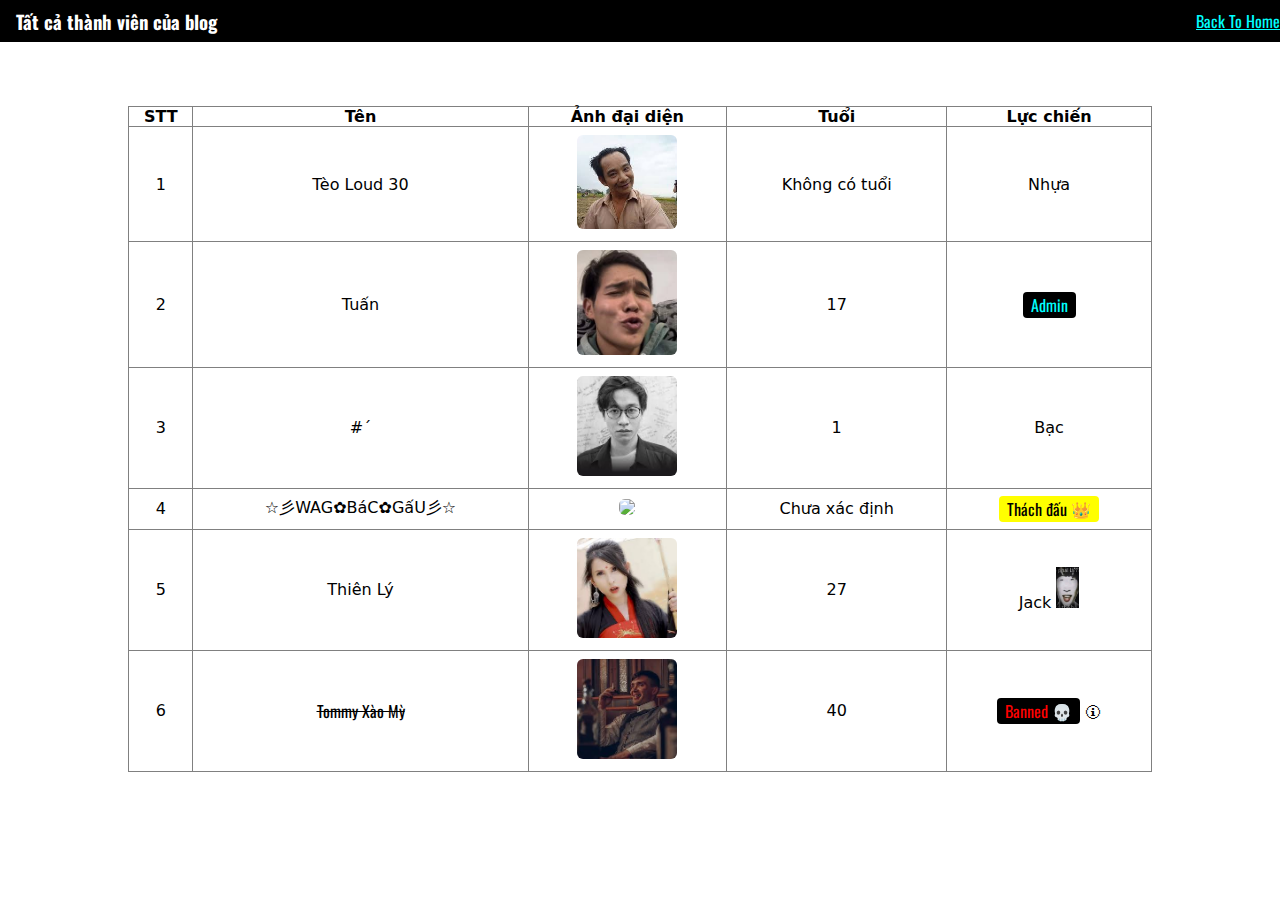
==== allmember.html @ 15a13103 "Add files via upload" ====
<!DOCTYPE html>
<html lang="en">

<head>
    <meta charset="UTF-8">
    <meta name="viewport" content="width=device-width, initial-scale=1.0">
    <title>Document</title>
    <link rel="stylesheet" href="styles.css">
</head>

<body>
    <div style="margin-bottom: 64px;" id="container">
        <!-- Header -->
        <div id="header">
            <div class="first-header">
                <h3 style="margin-left: 16px;">Tất cả thành viên của blog</h3>
                <a style="color: aqua;" href="./index.html">Back To Home</a>
            </div>
        </div>
    </div>
    <div>
        <table border="1">
            <tr>
                <th>STT</th>
                <th>Tên</th>
                <th>Ảnh đại diện</th>
                <th>Tuổi</th>
                <th>Lực chiến</th>
            </tr>

            <tbody class="render">
            </tbody>
        </table>
    </div>

    <script src="./main.js"></script>
</body>

</html>
---- styles.css ----
@import url("https://fonts.googleapis.com/css2?family=Oswald:wght@200..700&display=swap");
* {
    margin: 0;
    padding: 0;
    box-sizing: border-box;
    font-family: "Oswald", serif;
}
ul {
    /* text-decoration: none; */
    list-style: none;
}
span {
    background-color: #000;
    padding: 1px 8px;
    color: #fff;
    border-radius: 4px;
}
i::before {
    /* width: 20px; */
    height: 14px;
    display: block;
}
#header {
    width: inherit;
}
#header .first-header {
    background-color: #000;
    color: #fff;
    height: 42px;
    overflow: hidden;
    display: flex;
    flex: 1;
    justify-content: space-between;
    align-items: center;
}
#header .first-header .first-header-items ul {
    display: flex;
}
#header .first-header .first-header-items ul li {
    cursor: pointer;
    font-size: 14px;
    padding: 14px;
    transition: 0.2s all;
}
#header .first-header .first-header-items ul li:hover {
    background-color: #ccc;
    color: #000;
}
#header .first-header div input {
    height: 24px;
    border-radius: 4px;
    border: 0px;
    padding: 8px;
    margin-right: 14px;
}
/*  */
.second-header {
    height: calc(42px * 5);
    position: relative;
}
.second-header .second-header-items {
    width: 50%;
    position: absolute;
    top: 50%;
    left: 50%;
    transform: translate(-50%, -50%);
}
/* Hero */
#hero {
    position: relative;
}
#hero .hero-img {
    width: 100%;
    /* padding-bottom: 56.25%; */
}
#hero .hero-img img {
    display: block;
    width: 100%;
    height: 100%;
    /* object-fit: cover; */
}
#hero .hero-content {
    position: absolute;
    left: 4%;
    top: 50%;
    transform: translateY(-50%);
    color: #fff;
}
#hero .hero-content h3 {
    font-weight: 300;
    font-size: 42px;
}
#hero .hero-content h1 {
    font-size: 64px;
}
#hero .hero-content button {
    cursor: pointer;
    margin-top: 16px;
    font-size: 24px;
    padding: 8px 16px;
    border-radius: 4px;
    border: 0;
    transition: 0.2s all;
    opacity: 0.8;
}
#hero .hero-content button:hover {
    opacity: 1;
    scale: 1.1;
}
#hero .hero-content button:hover::before {
    font-family: "Font Awesome 6 Free";
    content: "\f007";
    margin-right: 8px;
}
/* Contnet */
#contents {
    display: flex;
    padding: 24px 16px;
    background-color: #ccc;
}
#contents div {
    margin: 0 16px;
}
#contents .left-content {
    background-color: #ccc;
    width: 100%;
    flex: 2;
    border-radius: 8px;
}
#contents .left-content .card {
    border-radius: 8px;

    background-color: #fff;
    text-align: center;
    padding: 18px;
    margin-bottom: 32px;
}
.card h1 {
    margin: 8px 0;
    font-weight: 400;
    font-size: 26px;
}
.card h4 {
    font-weight: 400;
    margin: 8px 0px;
    font-size: 18px;
}
.card h4 span {
    font-weight: 400;
    font-size: 20px;
    background-color: transparent;
    color: #000;
    padding: 0;
    opacity: 0.6;
}
.card img {
    border-radius: 4px;

    display: block;
    margin: 16px 0px;

    width: 100%;
}
.card p {
    margin: 16px 0px;
    text-align: left;
    width: 100%;
    font-family: system-ui, -apple-system, BlinkMacSystemFont, "Segoe UI",
        Roboto, Oxygen, Ubuntu, Cantarell, "Open Sans", "Helvetica Neue",
        sans-serif;
}
.card .nav {
    margin: 0 !important;
    display: flex;
    justify-content: space-between;
}
.card .nav button {
    border-radius: 4px;
    font-size: 16px;
    font-family: system-ui, -apple-system, BlinkMacSystemFont, "Segoe UI",
        Roboto, Oxygen, Ubuntu, Cantarell, "Open Sans", "Helvetica Neue",
        sans-serif;
    padding: 8px 14px;
    margin: 8px 0;
    background-color: var(--bgcolor);
    color: var(--color);
    border: 1px solid gray;
    transition: 0.2s all;
    cursor: pointer;
}
.card .nav button:hover {
    opacity: 0.8;
}
.card .nav button span {
    font-size: 16px;
    font-family: system-ui, -apple-system, BlinkMacSystemFont, "Segoe UI",
        Roboto, Oxygen, Ubuntu, Cantarell, "Open Sans", "Helvetica Neue",
        sans-serif;
    background-color: #fff;
    color: #000;
    margin: 0 4px;
}
#contents .right-content {
    display: flex;
    flex-direction: column;
    padding: 16px;
    background-color: #fff;
    border-radius: 8px;
    width: 100%;
    flex: 1;
    max-height: 50vh;
}
.rep {
    margin-top: 32px !important;
    margin-left: 0 !important;
    margin-right: 0 !important;
    border-top: 1px solid gray;
}
.rep .rep-items {
    display: flex;
}
.rep .rep-items img {
    width: 10%;
    height: 10%;
}
.rep .rep-items div {
    display: flex;
    flex-direction: column;
    text-align: left;
    justify-content: center;
}
.rep .rep-items div h4 {
    margin: 0;
}
.rep .rep-items div p {
    margin: 0;
}
.hide {
    display: none;
}

@media (min-width: 720px) {
    #contents {
        flex-wrap: wrap;
    }
}

/* Footer */
#footer {
    height: 200px;
    background-color: #000;
    color: #fff;
    font-size: larger;
}
/* All Member */
table {
    font-family: system-ui, -apple-system, BlinkMacSystemFont, "Segoe UI",
        Roboto, Oxygen, Ubuntu, Cantarell, "Open Sans", "Helvetica Neue",
        sans-serif;
    border-collapse: collapse;
    width: 80%;
    text-align: center;
    margin: auto;
}
th {
    font-family: system-ui, -apple-system, BlinkMacSystemFont, "Segoe UI",
        Roboto, Oxygen, Ubuntu, Cantarell, "Open Sans", "Helvetica Neue",
        sans-serif;
}
td {
    padding: 8px 16px;
    font-family: system-ui, -apple-system, BlinkMacSystemFont, "Segoe UI",
        Roboto, Oxygen, Ubuntu, Cantarell, "Open Sans", "Helvetica Neue",
        sans-serif;
}
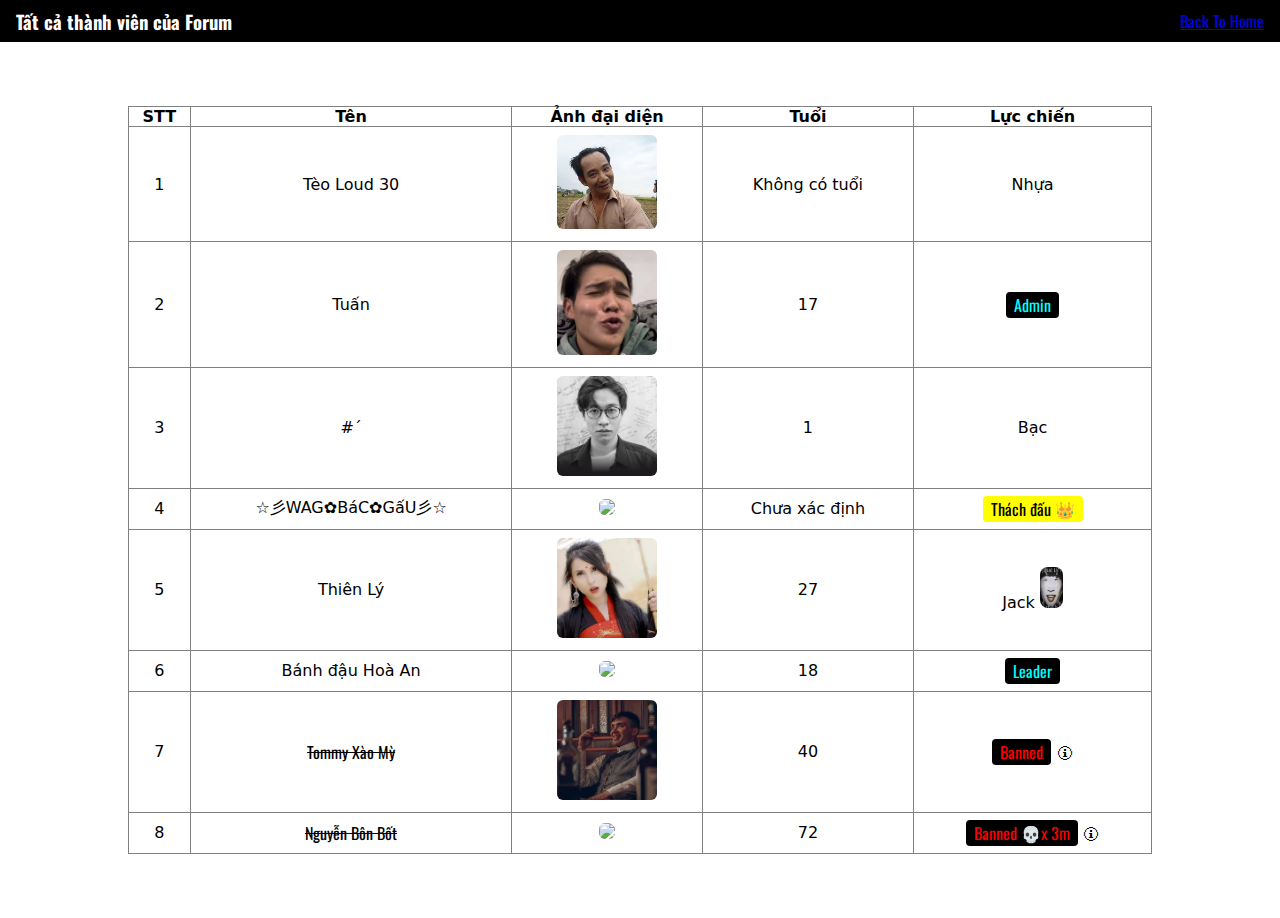
==== commit 793e7e53: "big update" ====
--- a/allmember.html
+++ b/allmember.html
@@ -4,7 +4,10 @@
 <head>
     <meta charset="UTF-8">
     <meta name="viewport" content="width=device-width, initial-scale=1.0">
-    <title>Document</title>
+    <link rel="shortcut icon"
+        href="https://upload.wikimedia.org/wikipedia/vi/8/82/VOZ_di%E1%BB%85n_%C4%91%C3%A0n_logo.png"
+        type="image/x-icon">
+    <title>Diễn đàn VOZ - Thành viên</title>
     <link rel="stylesheet" href="styles.css">
 </head>
 
@@ -13,8 +16,8 @@
         <!-- Header -->
         <div id="header">
             <div class="first-header">
-                <h3 style="margin-left: 16px;">Tất cả thành viên của blog</h3>
-                <a style="color: aqua;" href="./index.html">Back To Home</a>
+                <h3 style="margin-left: 16px;">Tất cả thành viên của Forum</h3>
+                <a style="margin-right: 16px;" style="color: aqua;" href="./index.html">Back To Home</a>
             </div>
         </div>
     </div>
--- a/styles.css
+++ b/styles.css
@@ -4,6 +4,9 @@
     padding: 0;
     box-sizing: border-box;
     font-family: "Oswald", serif;
+}
+img {
+    border-radius: 8px;
 }
 ul {
     /* text-decoration: none; */
@@ -208,7 +211,7 @@
     border-radius: 8px;
     width: 100%;
     flex: 1;
-    max-height: 50vh;
+    height: 100%;
 }
 .rep {
     margin-top: 32px !important;
@@ -261,6 +264,7 @@
     width: 80%;
     text-align: center;
     margin: auto;
+    margin-bottom: 64px;
 }
 th {
     font-family: system-ui, -apple-system, BlinkMacSystemFont, "Segoe UI",
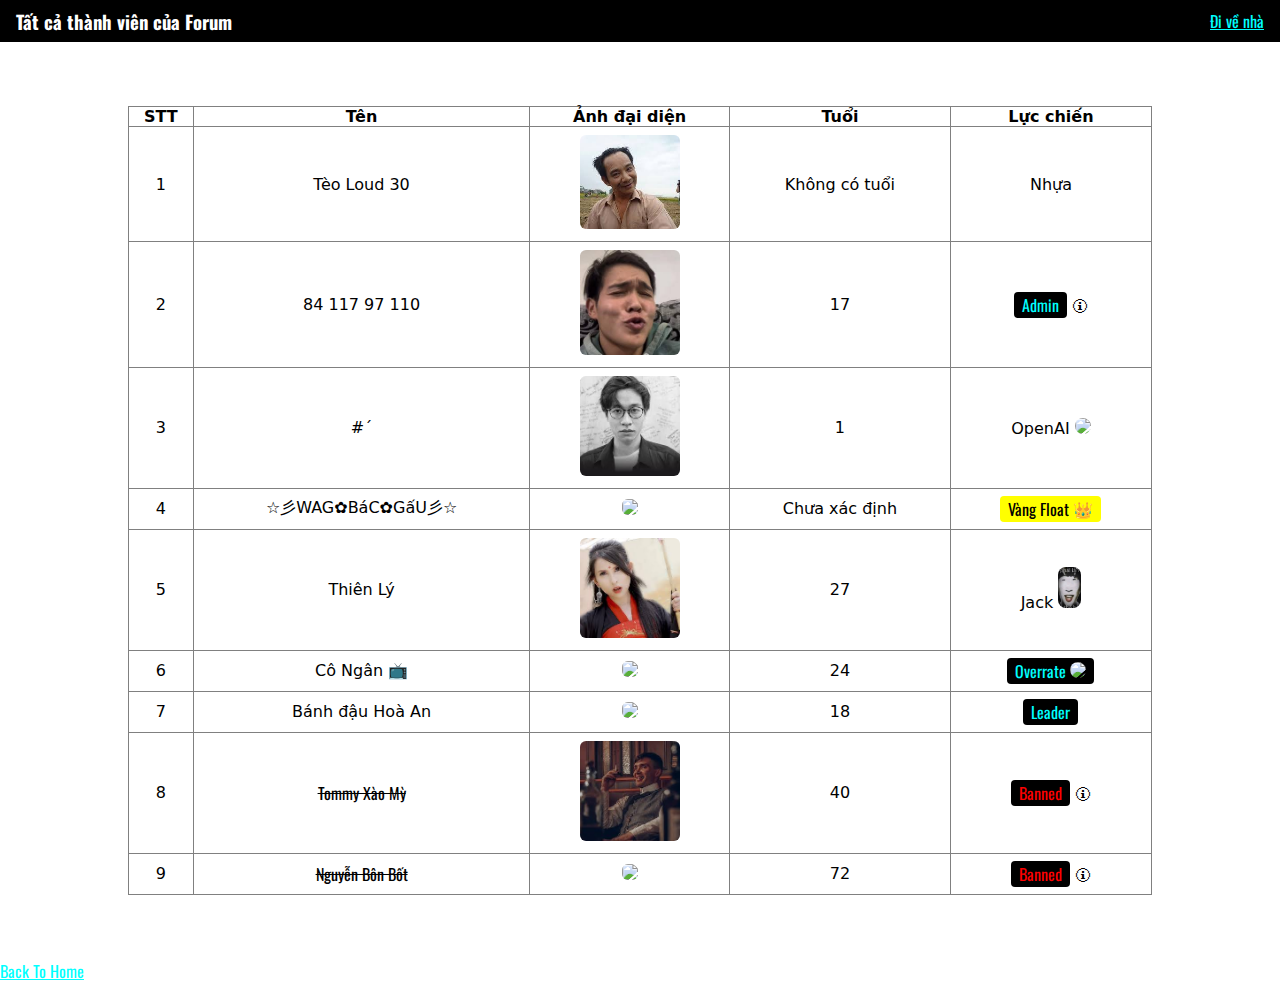
==== commit 1992e74e: "last chagne" ====
--- a/allmember.html
+++ b/allmember.html
@@ -1,42 +1,55 @@
 <!DOCTYPE html>
 <html lang="en">
+    <head>
+        <meta charset="UTF-8" />
+        <meta name="viewport" content="width=device-width, initial-scale=1.0" />
+        <link
+            rel="shortcut icon"
+            href="https://upload.wikimedia.org/wikipedia/vi/8/82/VOZ_di%E1%BB%85n_%C4%91%C3%A0n_logo.png"
+            type="image/x-icon"
+        />
+        <title>Diễn đàn VOZ - Thành viên</title>
+        <link rel="stylesheet" href="styles.css" />
+    </head>
 
-<head>
-    <meta charset="UTF-8">
-    <meta name="viewport" content="width=device-width, initial-scale=1.0">
-    <link rel="shortcut icon"
-        href="https://upload.wikimedia.org/wikipedia/vi/8/82/VOZ_di%E1%BB%85n_%C4%91%C3%A0n_logo.png"
-        type="image/x-icon">
-    <title>Diễn đàn VOZ - Thành viên</title>
-    <link rel="stylesheet" href="styles.css">
-</head>
-
-<body>
-    <div style="margin-bottom: 64px;" id="container">
-        <!-- Header -->
-        <div id="header">
-            <div class="first-header">
-                <h3 style="margin-left: 16px;">Tất cả thành viên của Forum</h3>
-                <a style="margin-right: 16px;" style="color: aqua;" href="./index.html">Back To Home</a>
+    <body>
+        <div style="margin-bottom: 64px" id="container">
+            <!-- Header -->
+            <div id="header">
+                <div class="first-header">
+                    <h3 style="margin-left: 16px">
+                        Tất cả thành viên của Forum
+                    </h3>
+                    <a
+                        style="margin-right: 16px"
+                        style="color: aqua"
+                        href="https://youtu.be/vTJdVE_gjI0?si=uVqxSrH3udlDn9pv"
+                        target="_blank"
+                        >Đi về nhà</a
+                    >
+                </div>
             </div>
         </div>
-    </div>
-    <div>
-        <table border="1">
-            <tr>
-                <th>STT</th>
-                <th>Tên</th>
-                <th>Ảnh đại diện</th>
-                <th>Tuổi</th>
-                <th>Lực chiến</th>
-            </tr>
+        <div>
+            <table border="1">
+                <tr>
+                    <th>STT</th>
+                    <th>Tên</th>
+                    <th>Ảnh đại diện</th>
+                    <th>Tuổi</th>
+                    <th>Lực chiến</th>
+                </tr>
 
-            <tbody class="render">
-            </tbody>
-        </table>
-    </div>
+                <tbody class="render"></tbody>
+            </table>
+            <a
+                style="margin-right: 16px"
+                style="color: aqua"
+                href="./index.html"
+                >Back To Home</a
+            >
+        </div>
 
-    <script src="./main.js"></script>
-</body>
-
-</html>+        <script src="./main.js"></script>
+    </body>
+</html>
--- a/styles.css
+++ b/styles.css
@@ -171,6 +171,7 @@
     font-family: system-ui, -apple-system, BlinkMacSystemFont, "Segoe UI",
         Roboto, Oxygen, Ubuntu, Cantarell, "Open Sans", "Helvetica Neue",
         sans-serif;
+    font-size: 18px;
 }
 .card .nav {
     margin: 0 !important;
@@ -277,3 +278,6 @@
         Roboto, Oxygen, Ubuntu, Cantarell, "Open Sans", "Helvetica Neue",
         sans-serif;
 }
+a {
+    color: cyan;
+}
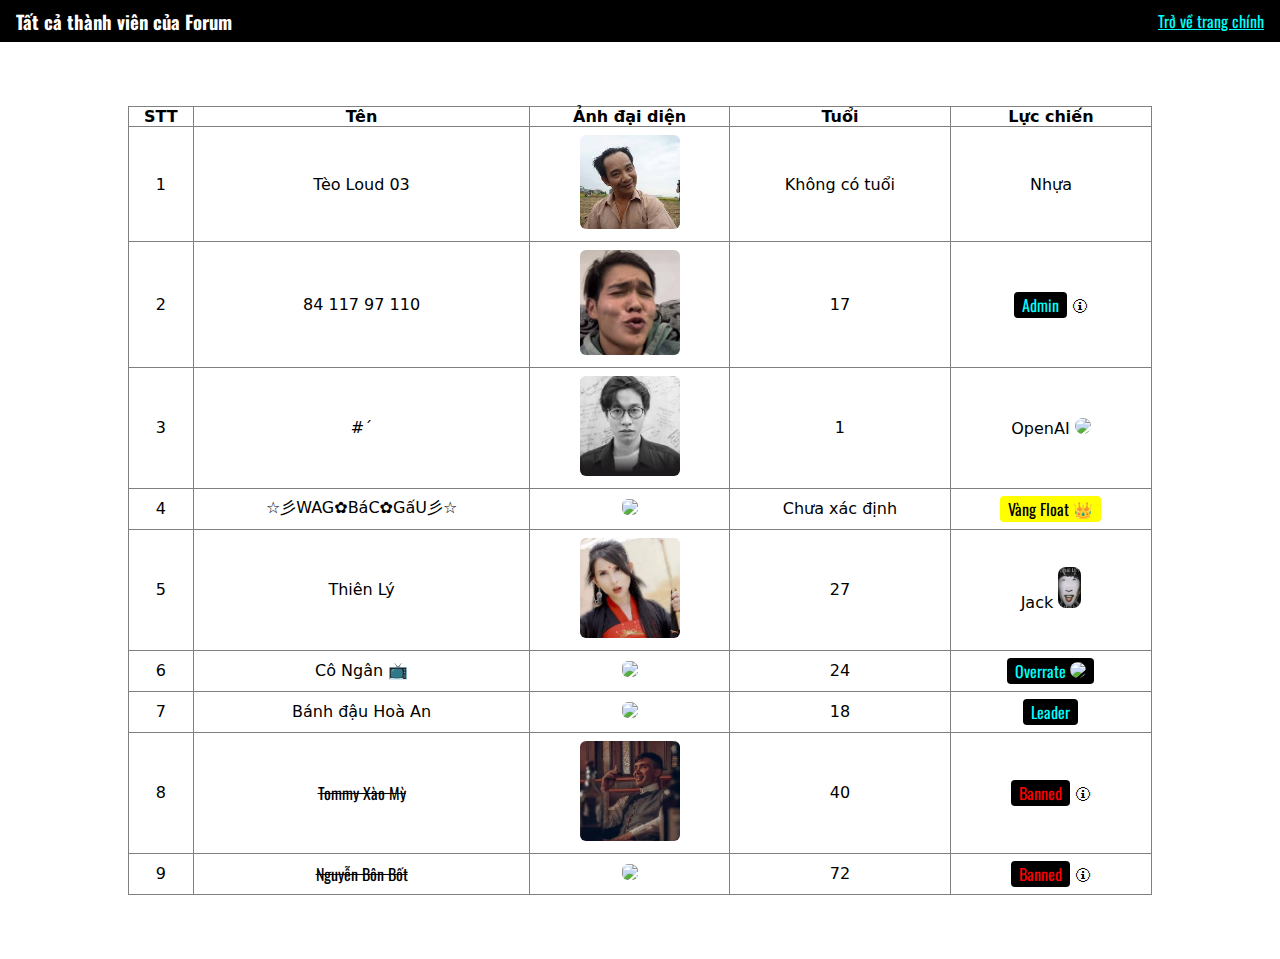
==== commit e2761ee6: "chac la final" ====
--- a/allmember.html
+++ b/allmember.html
@@ -23,9 +23,8 @@
                     <a
                         style="margin-right: 16px"
                         style="color: aqua"
-                        href="https://youtu.be/vTJdVE_gjI0?si=uVqxSrH3udlDn9pv"
-                        target="_blank"
-                        >Đi về nhà</a
+                        href="./index.html"
+                        >Trở về trang chính</a
                     >
                 </div>
             </div>
@@ -42,12 +41,6 @@
 
                 <tbody class="render"></tbody>
             </table>
-            <a
-                style="margin-right: 16px"
-                style="color: aqua"
-                href="./index.html"
-                >Back To Home</a
-            >
         </div>
 
         <script src="./main.js"></script>
